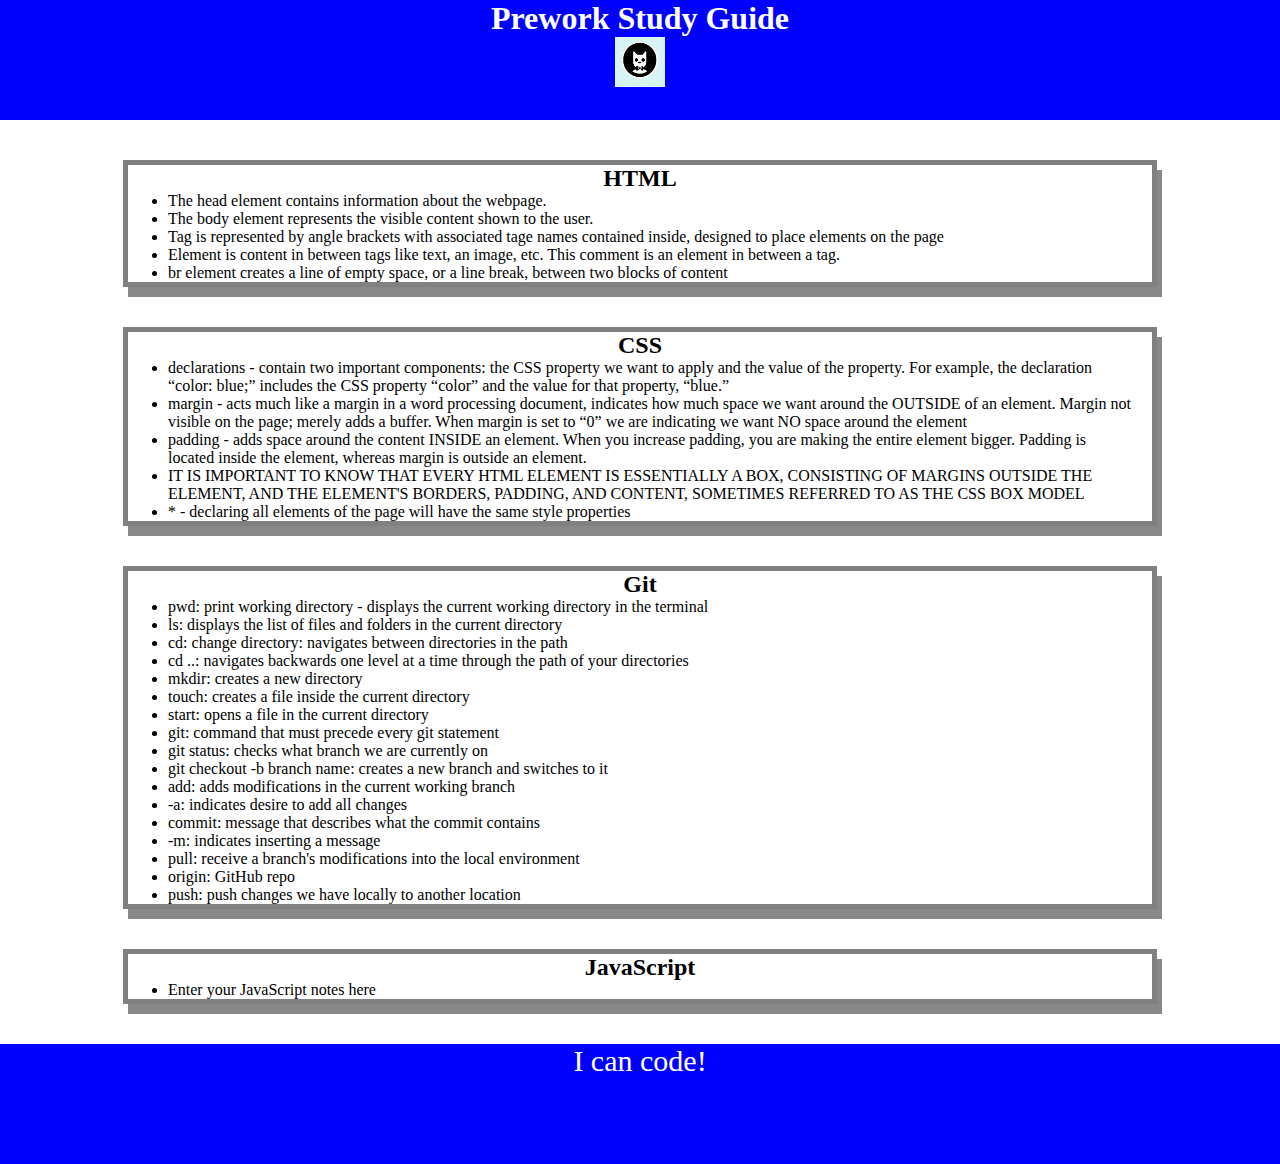
==== index.html @ c0600ef2 "reformatted directory" ====
<!DOCTYPE html>
<html lang="en">
  <head>
    <meta charset="UTF-8" />
    <meta http-equiv="X-UA-Compatible" content="IE=edge" />
    <meta name="viewport" content="width=device-width, initial-scale=1.0" />
    <link rel="stylesheet" href="./assets/style.css">
    <title>Prework Study Guide</title>
  </head>
  <body>
    <header id="top">
      <h1>Prework Study Guide</h1>
      <img src="./assets/bowtie-cat.png" alt="Profile image of cat wearing a bow tie." />
    </header>
    <main>
      <section class="card" id="html-section">

        <h2>HTML</h2>

        <ul>

          <li>The head element contains information about the webpage.</li>
          <li>The body element represents the visible content shown to the user.</li>
          <li>Tag is represented by angle brackets with associated tage names contained inside, designed to place elements on the page</li>
          <li>Element is content in between tags like text, an image, etc. This comment is an element in between a tag.</li>
          <li>br element creates a line of empty space, or a line break, between two blocks of content</li>

        </ul>  
      
      </section>
      
      <section class="card" id="css-section">

        <h2>CSS</h2>

        <ul>

          <li>declarations - contain two important components: the CSS property we want to apply and the value of the property. For example, the declaration “color: blue;” includes the CSS property “color” and the value for that property, “blue.”</li>
          <li>margin - acts much like a margin in a word processing document, indicates how much space we want around the OUTSIDE of an element. Margin not visible on the page; merely adds a buffer. When margin is set to “0” we are indicating we want NO space around the element</li>
          <li>padding - adds space around the content INSIDE an element. When you increase padding, you are making the entire element bigger. Padding is located inside the element, whereas margin is outside an element.</li>
          <li>IT IS IMPORTANT TO KNOW THAT EVERY HTML ELEMENT IS ESSENTIALLY A BOX, CONSISTING OF MARGINS OUTSIDE THE ELEMENT, AND THE ELEMENT'S BORDERS, PADDING, AND CONTENT, SOMETIMES REFERRED TO AS THE CSS BOX MODEL</li>
          <li>* - declaring all elements of the page will have the same style properties</li>

        </ul>  

      </section>

      <section class="card" id="git-section">

        <h2>Git</h2>

        <ul>

          <li>pwd: print working directory - displays the current working directory in the terminal</li>
          <li>ls: displays the list of files and folders in the current directory</li>
          <li>cd: change directory: navigates between directories in the path</li>
          <li>cd ..: navigates backwards one level at a time through the path of your directories</li>
          <li>mkdir: creates a new directory</li>
          <li>touch: creates a file inside the current directory</li>
          <li>start: opens a file in the current directory</li>
          <li>git: command that must precede every git statement</li>
          <li>git status: checks what branch we are currently on</li>
          <li>git checkout -b branch name: creates a new branch and switches to it</li>
          <li>add: adds modifications in the current working branch</li>
          <li>-a: indicates desire to add all changes</li>
          <li>commit: message that describes what the commit contains</li>
          <li>-m: indicates inserting a message</li>
          <li>pull: receive a branch's modifications into the local environment</li>
          <li>origin: GitHub repo</li>
          <li>push: push changes we have locally to another location</li>

        </ul>

      </section>

      <section class="card" id="javascript-section">

        <h2>JavaScript</h2>

        <ul>

          <li>Enter your JavaScript notes here</li>

        </ul>

      </section>

    </main>

    <footer>
      <p>I can code!</p>
    </footer>
  </body>
</html>
---- assets/style.css ----
* {
    margin: 0;
    padding: 0;
}

header,

footer {

    width: 100%;

    height: 120px;

    background-color: blue;

    color: white;

}

h1,

h2 {

    text-align: center;
}

img {

    display: block;

    height: 50px;

    width: 50px;

    margin-left: auto;

    margin-right: auto;

}

ul {

    padding-left: 40px;

    padding-right: 20px;

}

p {

    text-align: center;

    font-size: 30px;

}

.card {

    width: 80%;

    margin: 40px auto;

    border: 5px solid gray;

    box-shadow: 5px 10px #888888;

}
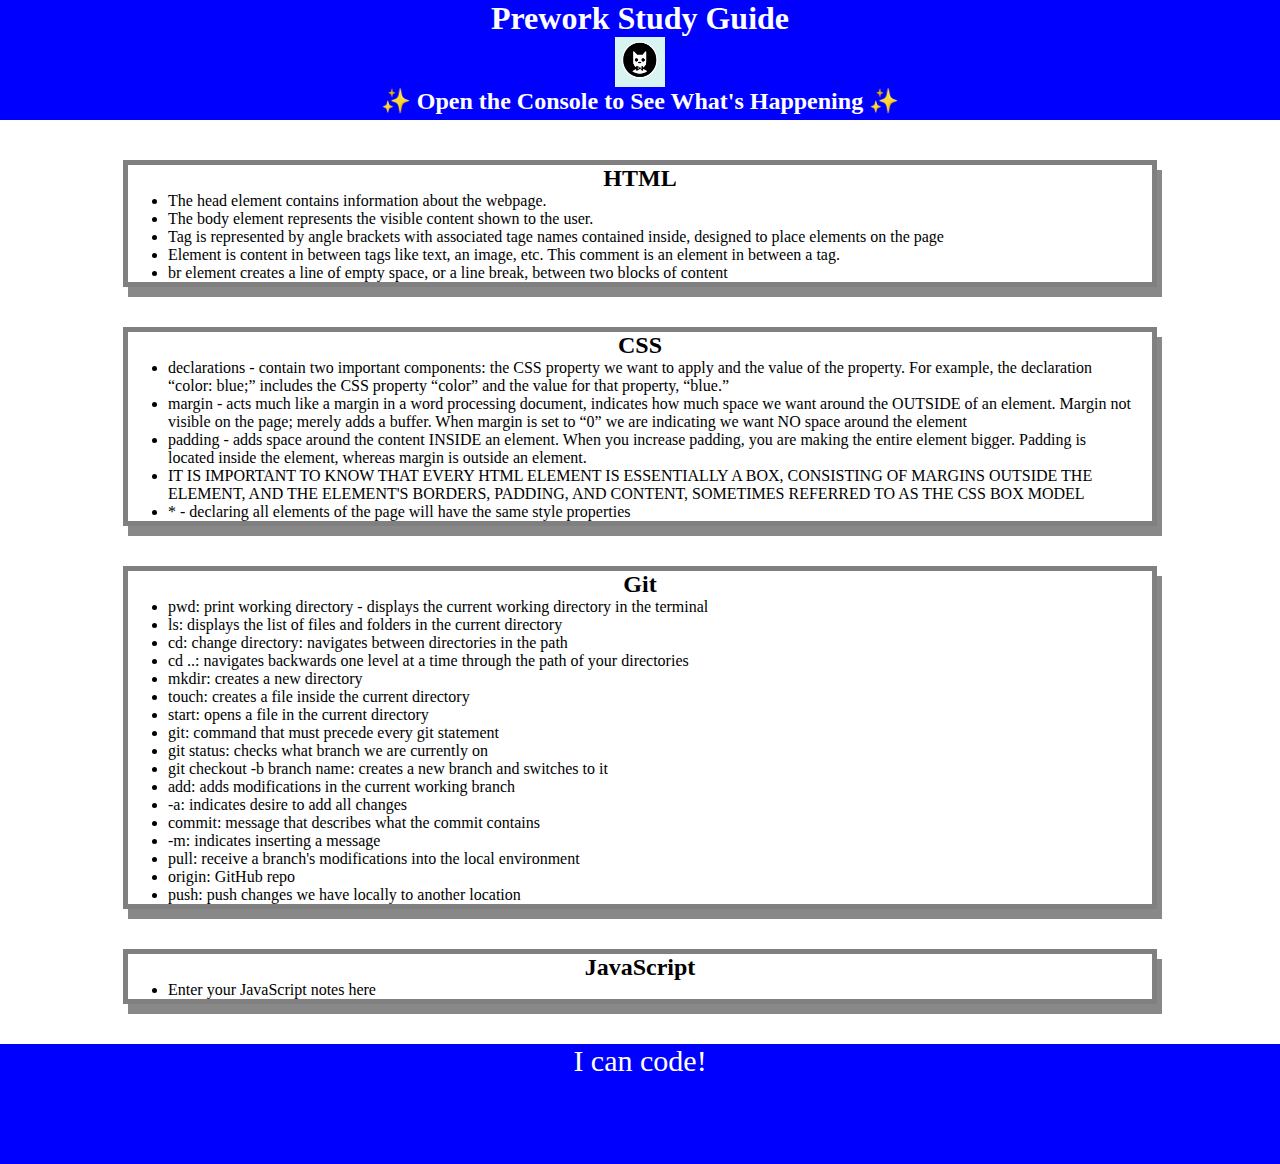
==== commit c5cd1124: "Added JS code pt1" ====
--- a/index.html
+++ b/index.html
@@ -11,6 +11,7 @@
     <header id="top">
       <h1>Prework Study Guide</h1>
       <img src="./assets/bowtie-cat.png" alt="Profile image of cat wearing a bow tie." />
+      <h2>✨ Open the Console to See What's Happening ✨</h2>
     </header>
     <main>
       <section class="card" id="html-section">
@@ -90,5 +91,8 @@
     <footer>
       <p>I can code!</p>
     </footer>
+
+    <script src="./assets/script.js"></script>
+
   </body>
 </html>
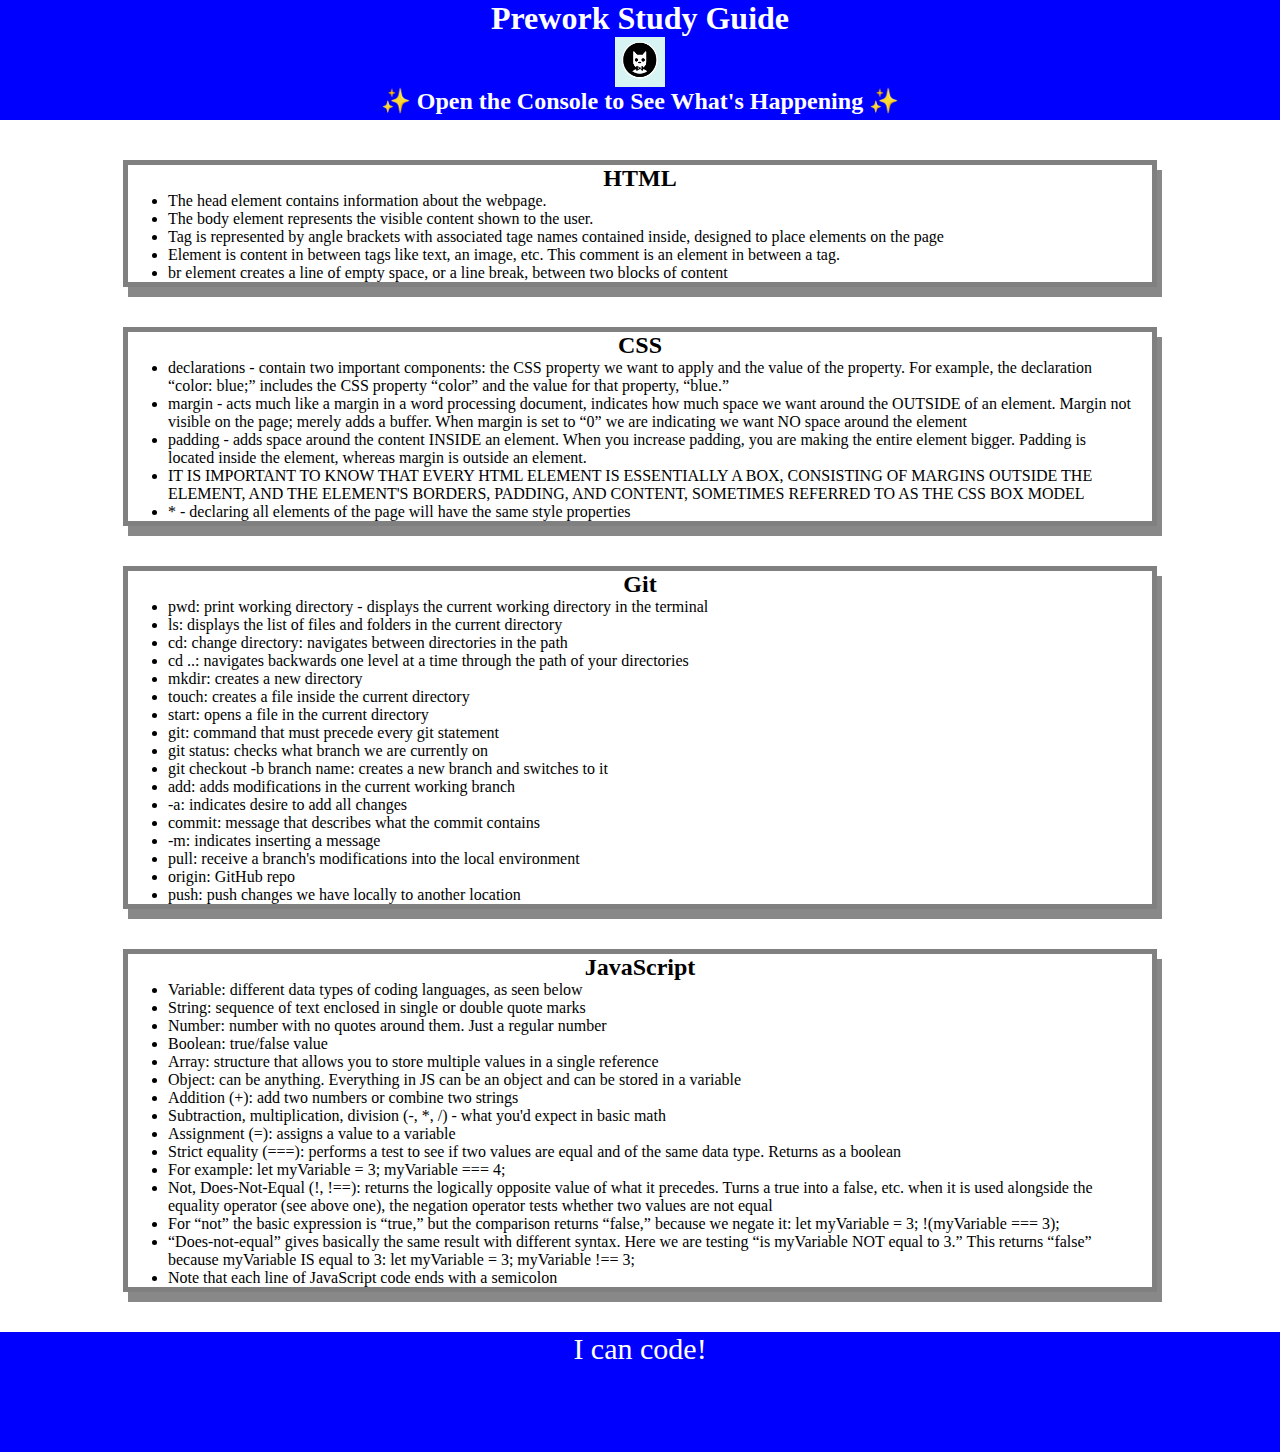
==== commit 1b5ddca1: "Added JS code pt2" ====
--- a/index.html
+++ b/index.html
@@ -80,7 +80,21 @@
 
         <ul>
 
-          <li>Enter your JavaScript notes here</li>
+          <li>Variable: different data types of coding languages, as seen below</li>
+          <li>String: sequence of text enclosed in single or double quote marks</li>
+          <li>Number: number with no quotes around them. Just a regular number</li>
+          <li>Boolean: true/false value</li>
+          <li>Array: structure that allows you to store multiple values in a single reference</li>
+          <li>Object: can be anything. Everything in JS can be an object and can be stored in a variable</li>
+          <li>Addition (+): add two numbers or combine two strings</li>
+          <li>Subtraction, multiplication, division (-, *, /) - what you'd expect in basic math</li>
+          <li>Assignment (=): assigns a value to a variable</li>
+          <li>Strict equality (===): performs a test to see if two values are equal and of the same data type. Returns as a boolean</li>
+          <li>      For example: let myVariable = 3; myVariable === 4;</li>
+          <li>Not, Does-Not-Equal (!, !==): returns the logically opposite value of what it precedes. Turns a true into a false, etc. when it is used alongside the equality operator (see above one), the negation operator tests whether two values are not equal</li>
+          <li>      For “not” the basic expression is “true,” but the comparison returns “false,” because we negate it: let myVariable = 3; !(myVariable === 3);</li>
+          <li>      “Does-not-equal” gives basically the same result with different syntax. Here we are testing “is myVariable NOT equal to 3.” This returns “false” because myVariable IS equal to 3: let myVariable = 3; myVariable !== 3;</li>
+          <li>Note that each line of JavaScript code ends with a semicolon</li>
 
         </ul>
 
